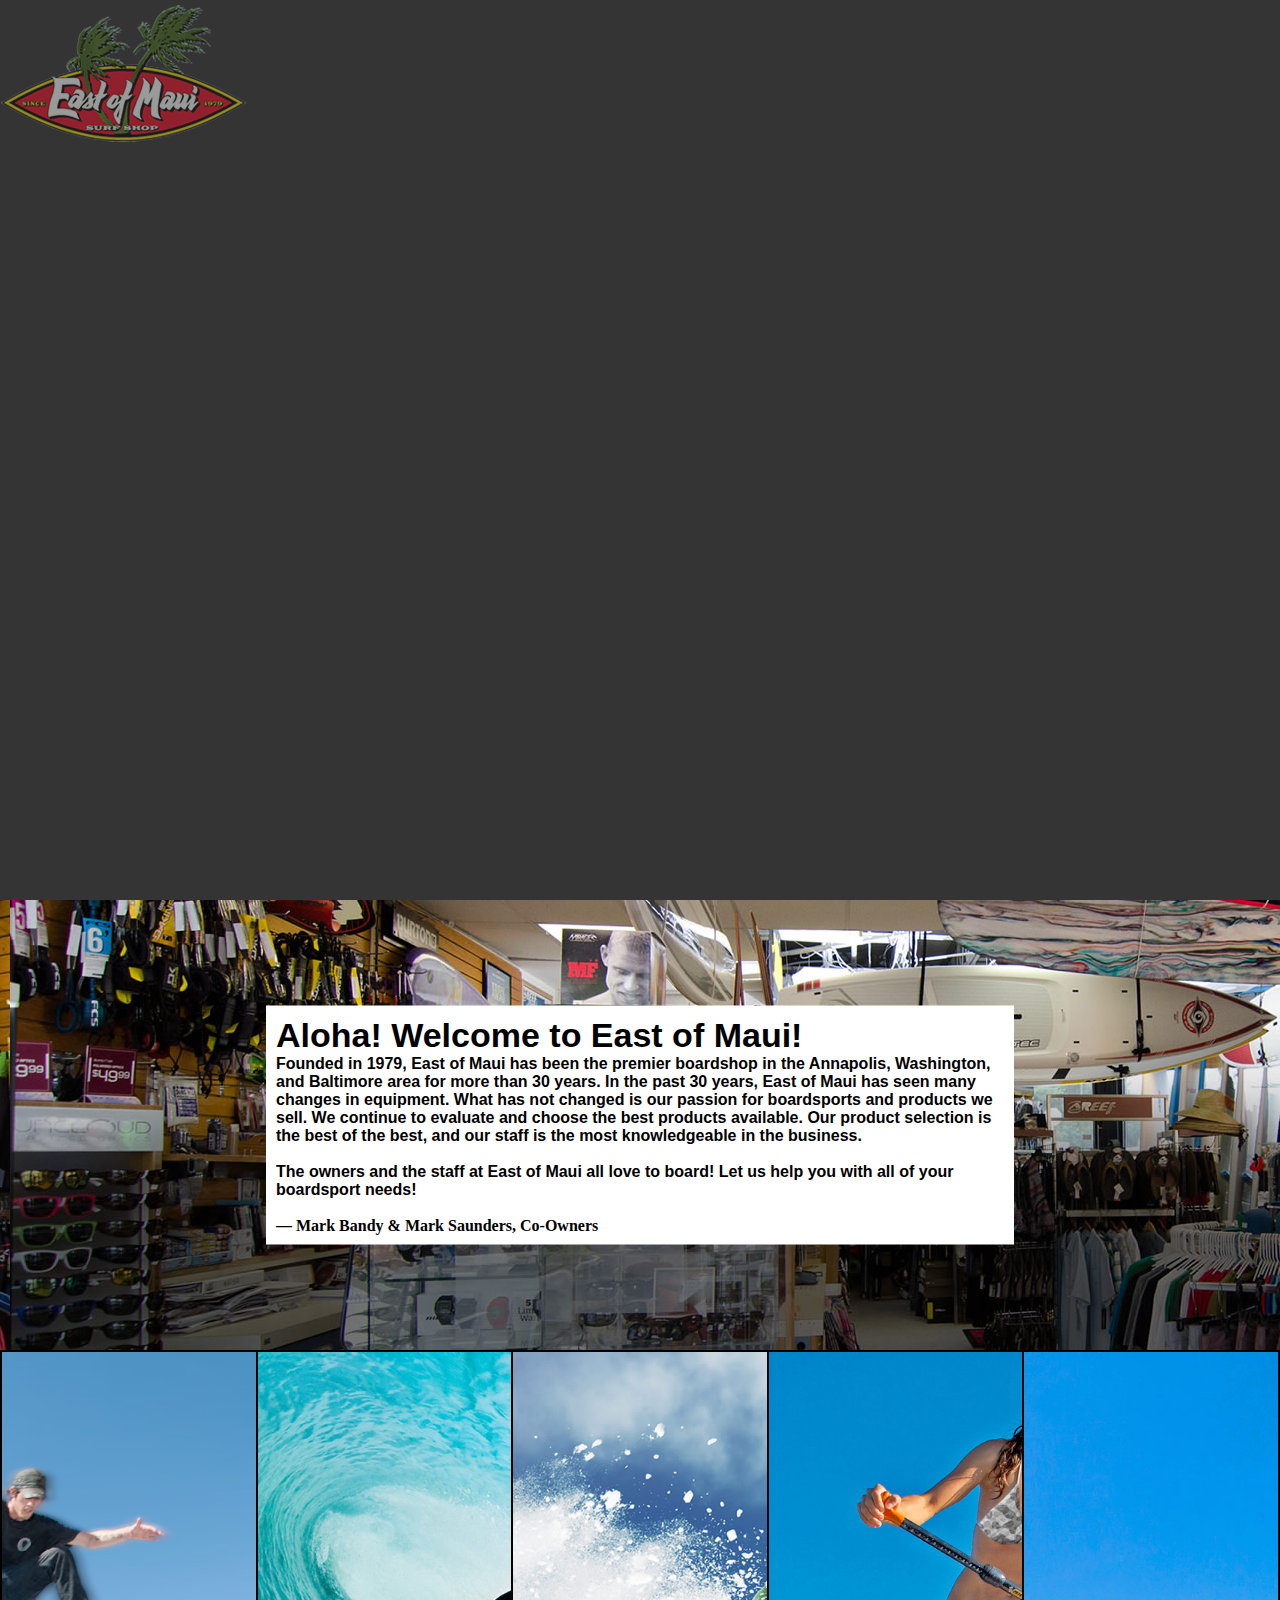
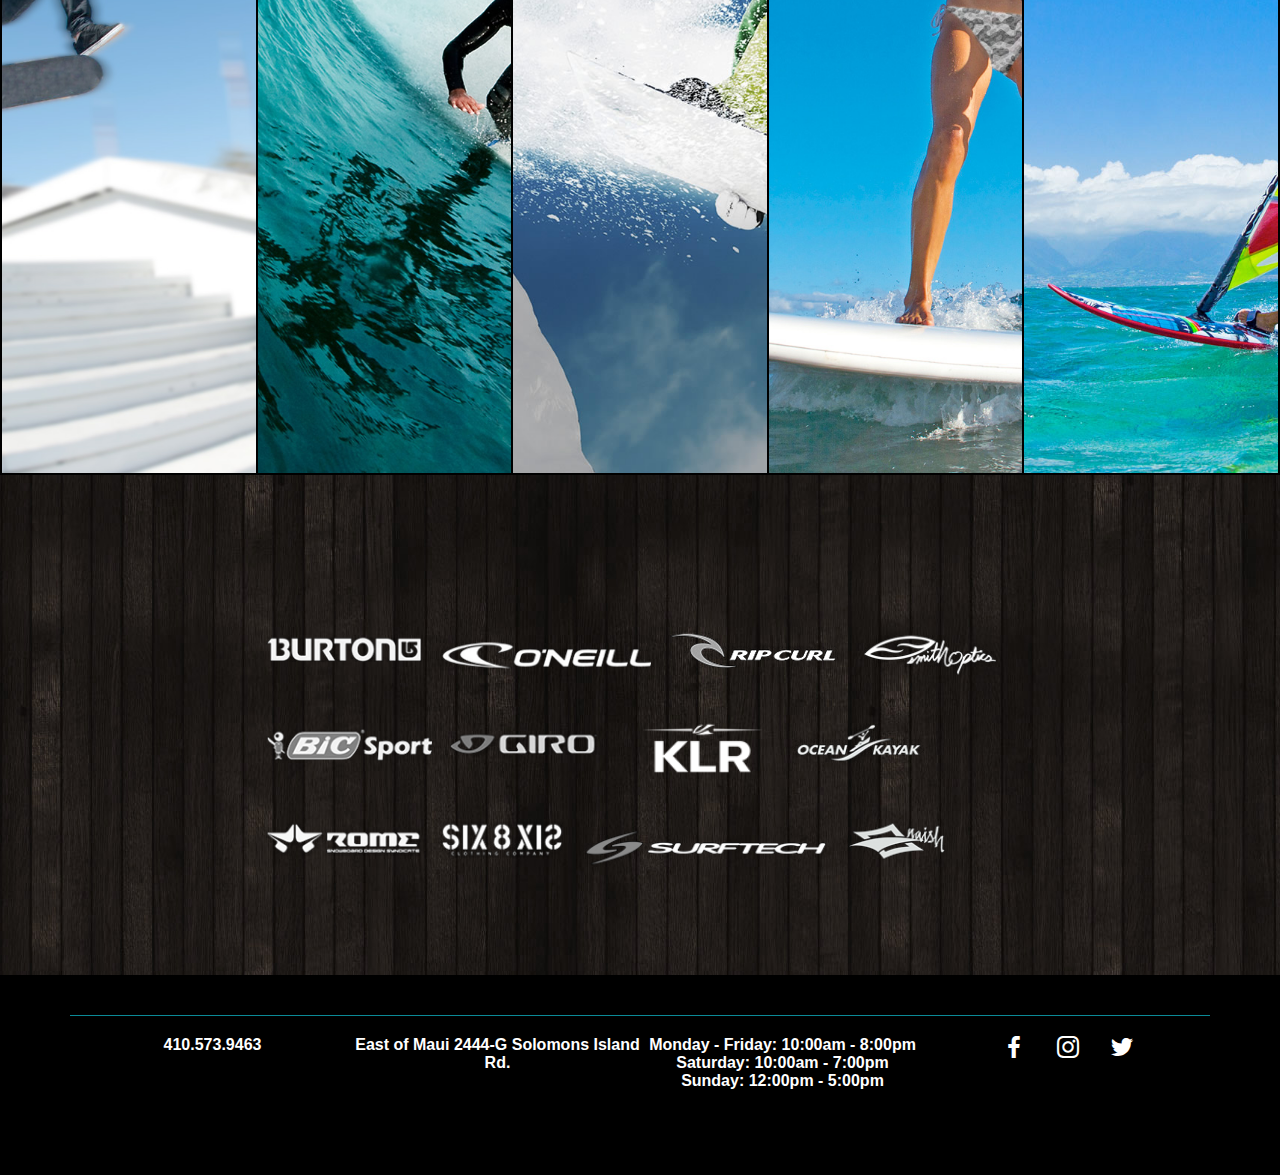
==== index.html @ a105af45 "initial commit - add html,styles,readme" ====
<!DOCTYPE html>
<html>
  <head>
    <meta charset="utf-8">
    <title>East of Maui Redesign</title>
    <link rel="stylesheet" href="css/styles.css">
    <script src="js/jquery-3.2.1.min.js" type="text/javascript"></script>
    <script src="js/main.js" type="text/javascript"></script>
  </head>
  <body>
    <header class="mini">
      <div class="header-container">
        <div class="logo">
          <a href="#"><img src="assets/logo.png" alt="East of Maui | Maryland's Premier Surf and Skateboard Shop"></a>
        </div>
        <nav>
          <a href="#">Home</a>
          <a href="#">Products</a>
          <a href="#">Services</a>
          <a href="#">About</a>
          <a href="#">Calendar</a>
          <a href="#">Contact</a>
        </nav>
      </div>
    </header>
    <div class="intro-container">
      <iframe width="100%" height="100%" src="https://www.youtube.com/embed/_y1dkSL-S7A?rel=0&amp;loop=1;controls=0&amp;showinfo=0;playlist=_y1dkSL-S7A" frameborder="0" allowfullscreen></iframe>
      <!-- <div class="intro-overlay"></div> -->
      <!-- <div class="buttons">
        <a href="home.html">Go to Site</a>
        <h1>Watch Video</h1>
      </div> -->
    </div>
    <div class="hero">
      <div class="hero-text">
        <h1>Aloha! Welcome to East of Maui!</h1>
        <p>Founded in 1979, East of Maui has been the premier boardshop in the Annapolis, Washington, and Baltimore area for more than 30 years. In the past 30 years, East of Maui has seen many changes in equipment. What has not changed is our passion for boardsports and products we sell. We continue to evaluate and choose the best products available. Our product selection is the best of the best, and our staff is the most knowledgeable in the business.</p>
        <br>
        <p>The owners and the staff at East of Maui all love to board! Let us help you with all of your boardsport needs!</p>
        <br>
        <span>&mdash;<strong> Mark Bandy &amp; Mark Saunders</strong>, Co-Owners</span>
      </div>
    </div>
    <div id="accordion">
      <ul>
        <li>
          <div class="block">
            <a href="#">
              <h2>Skateboards</h2>
              <p>View Products ></p>
            </a>
          </div>
        </li>
        <li>
          <div class="block">
            <a href="#">
              <h2>Surfboards</h2>
              <p>View Products ></p>
            </a>
          </div>
        </li>
        <li>
          <div class="block">
            <a href="#">
              <h2>Snowboards</h2>
              <p>View Products ></p>
            </a>
          </div>
        </li>
        <li>
          <div class="block">
            <a href="#">
              <h2>Standup Paddleboards</h2>
              <p>View Products ></p>
            </a>
          </div>
        </li>
        <li>
          <div class="block">
            <a href="#">
              <h2>Windsurfing</h2>
              <p>View Products ></p>
            </a>
          </div>
        </li>
      </ul>
    </div>
    <div class="brands">
      <div class="inner">
        <img class="brand-logo" src="./assets/brands/burton.png" alt="">
        <img class="brand-logo" src="./assets/brands/oneill.png" alt="">
        <img class="brand-logo" src="./assets/brands/rip.png" alt="">
        <img class="brand-logo" src="./assets/brands/smith.png" alt="">
        <img class="brand-logo" src="./assets/brands/bic.png" alt="">
        <img class="brand-logo" src="./assets/brands/giro.png" alt="">
        <img class="brand-logo" src="./assets/brands/klr.png" alt="">
        <img class="brand-logo" src="./assets/brands/ockayak.png" alt="">
        <img class="brand-logo" src="./assets/brands/rome.png" alt="">
        <img class="brand-logo" src="./assets/brands/six8.png" alt="">
        <img class="brand-logo" src="./assets/brands/surftech.png" alt="">
        <img class="brand-logo" src="./assets/brands/naish.png" alt="">
      </div>
    </div>
    <footer id="footer">
      <div class="inner">
        <div class="telephone">
          <h3>410.573.9463</h3>
        </div>
        <div class="info">
          <h3><strong>East of Maui</strong> 2444-G Solomons Island Rd.</h3>
        </div>
        <div class="hours">
          <h3><strong>Monday - Friday:</strong>  10:00am - 8:00pm</h3>
          <h3><strong>Saturday:</strong>  10:00am - 7:00pm</h3>
          <h3><strong>Sunday:</strong>  12:00pm - 5:00pm</h3>
        </div>
        <ul class="soc">
          <li><a class="soc-facebook" href="#"></a></li>
          <li><a class="soc-instagram" href="#"></a></li>
          <li><a class="soc-twitter soc-icon-last" href="#"></a></li>
        </ul>
      </div>
    </footer>
  </body>
</html>
---- css/styles.css ----
* {
  padding: 0;
  margin: 0;
  box-sizing: border-box; }

body {
  height: 100%;
  font-size: 1px;
  overflow-X: hidden;
  background-color: #343434; }

a {
  text-decoration: none; }

html, body, div, span, applet, object, iframe,
h1, h2, h3, h4, h5, h6, p, blockquote, pre,
a {
  border: 0;
  font-size: 100%;
  vertical-align: baseline; }

h1, h2, h3, p, a {
  font-family: sans-serif; }

@font-face {
  font-family: 'si';
  src: url("../assets/icons/socicon.eot");
  src: url("../assets/icons/socicon.eot?#iefix") format("embedded-opentype"), url("../assets/icons/socicon.woff") format("woff"), url("../assets/icons/socicon.ttf") format("truetype"), url("../assets/icons/socicon.svg#icomoonregular") format("svg");
  font-weight: normal;
  font-style: normal; }
@media screen and (-webkit-min-device-pixel-ratio: 0) {
  @font-face {
    font-family: si;
    src: url(PATH_TO/socicon.svg) format(svg); } }
.soc {
  overflow: hidden;
  margin: 0;
  padding: 0;
  list-style: none; }

.soc li {
  display: inline-block;
  *display: inline;
  zoom: 1; }

.soc li a {
  font-family: si !important;
  font-style: normal;
  font-weight: 400;
  -webkit-font-smoothing: antialiased;
  -moz-osx-font-smoothing: grayscale;
  -webkit-box-sizing: border-box;
  -moz-box-sizing: border-box;
  -ms-box-sizing: border-box;
  -o-box-sizing: border-box;
  box-sizing: border-box;
  -o-transition: .1s;
  -ms-transition: .1s;
  -moz-transition: .1s;
  -webkit-transition: .1s;
  transition: .1s;
  -webkit-transition-property: transform;
  transition-property: transform;
  -webkit-transform: translateZ(0);
  transform: translateZ(0);
  overflow: hidden;
  text-decoration: none;
  text-align: center;
  display: block;
  position: relative;
  z-index: 1;
  width: 40px;
  height: 40px;
  line-height: 40px;
  font-size: 22px;
  -webkit-border-radius: 86px;
  -moz-border-radius: 86px;
  border-radius: 86px;
  margin-right: 10px;
  color: #ffffff;
  background-color: #000; }

.soc a:hover {
  z-index: 2;
  -webkit-transform: scale(1.2);
  transform: scale(1.2);
  transition: transform 0.5s; }

.soc-icon-last {
  margin: 0 !important; }

.soc-facebook:before {
  content: '\e041'; }

.soc-instagram:before {
  content: '\e057'; }

.soc-twitter:before {
  content: '\e040'; }

header {
  z-index: 4; }
  header.mini {
    position: absolute; }
    header.mini .header-container {
      opacity: 0.5; }
    header.mini nav {
      display: none; }
  header.clone {
    position: fixed;
    top: 0;
    left: 0;
    right: 0;
    transform: translateY(-100%);
    transition: 0.2s transform cubic-bezier(0.3, 0.73, 0.3, 0.74); }

body.down header.clone {
  transform: translateY(0);
  background: rgba(242, 242, 240, 0.8); }
  body.down header.clone .header-container {
    max-width: 748px;
    margin: 0 auto; }
    body.down header.clone .header-container .logo {
      width: 247px;
      margin: 0 auto; }
      body.down header.clone .header-container .logo img {
        height: 115px; }
    body.down header.clone .header-container nav {
      text-align: center; }
      body.down header.clone .header-container nav a {
        text-transform: uppercase;
        color: #000;
        font-size: 17px;
        font-weight: bold;
        width: 14%;
        display: inline-block; }
        body.down header.clone .header-container nav a:hover {
          color: #0096B4;
          transition: color 0.2s; }

.hero {
  height: 450px;
  width: 100%;
  background-image: url(../assets/shop.jpg);
  background-position: 10px -243px; }
  .hero .hero-text {
    background: #fff;
    font-weight: 900;
    padding: 10px;
    max-width: 748px;
    margin: 0 auto;
    position: relative;
    top: 50%;
    -webkit-transform: translateY(-50%);
    transform: translateY(-50%); }
    .hero .hero-text h1 {
      font-size: 34px; }

#accordion {
  height: 725px;
  width: 100%;
  border: 1px solid; }
  #accordion ul {
    width: 100%;
    height: 100%;
    display: table;
    table-layout: fixed;
    margin: 0;
    padding: 0; }
    #accordion ul li:nth-child(1) {
      background-image: url(../assets/skate.jpg);
      background-position: 45% 0; }
    #accordion ul li:nth-child(2) {
      background-image: url(../assets/surf.jpg); }
    #accordion ul li:nth-child(3) {
      background-image: url(../assets/snowboard.jpg);
      background-position: 17% 0; }
    #accordion ul li:nth-child(4) {
      background-image: url(../assets/sup.jpg);
      background-position: 42% 0; }
    #accordion ul li:nth-child(5) {
      background-image: url(../assets/windsurf.jpg); }
    #accordion ul li {
      border: 1px solid;
      background-size: cover;
      background-repeat: no-repeat;
      display: table-cell;
      vertical-align: bottom;
      position: relative;
      width: 16.666%;
      height: 100%;
      background-repeat: no-repeat;
      background-position: center center;
      transition: all 500ms ease; }
      #accordion ul li .block {
        display: block;
        overflow: hidden;
        width: 100%;
        height: 100%; }
        #accordion ul li .block a {
          display: block;
          height: 100%;
          width: 100%;
          position: relative;
          z-index: 3;
          vertical-align: bottom;
          padding: 15px 20px;
          box-sizing: border-box;
          color: #fff;
          text-decoration: none;
          font-family: Open Sans, sans-serif;
          transition: all 200ms ease; }
          #accordion ul li .block a * {
            opacity: 0;
            margin: 0;
            width: 100%;
            text-overflow: ellipsis;
            position: relative;
            z-index: 5;
            white-space: nowrap;
            overflow: hidden;
            -webkit-transform: translateX(-20px);
            transform: translateX(-20px);
            -webkit-transition: all 400ms ease;
            transition: all 400ms ease; }
          #accordion ul li .block a h2 {
            font-family: Montserrat, sans-serif;
            text-overflow: clip;
            font-size: 24px;
            text-transform: uppercase;
            margin-bottom: 2px;
            top: 160px; }
          #accordion ul li .block a p {
            top: 160px;
            font-size: 13.5px; }
    #accordion ul:hover li {
      width: 8%; }
      #accordion ul:hover li:hover {
        width: 60%; }
        #accordion ul:hover li:hover a {
          background: rgba(0, 0, 0, 0.4); }
          #accordion ul:hover li:hover a * {
            opacity: 1;
            -webkit-transform: translateX(0);
            transform: translateX(0); }

.brands {
  height: 500px;
  background-image: url(../assets/bg_wood.jpg); }
  .brands .inner {
    max-width: 748px;
    margin: 0 auto;
    padding-top: 15vh; }
    .brands .inner .brand-logo {
      display: inline-block;
      width: auto;
      height: 58px;
      margin: 16px 14px 16px 0; }

#footer {
  width: 100%;
  height: 200px;
  background: black;
  padding: 40px 0 0 0; }
  #footer .inner {
    width: calc(100% - 140px);
    height: 100%;
    border-top: 1px solid #0B8A97;
    margin: 0 auto;
    padding: 20px 0 0 0;
    text-align: center; }
    #footer .inner h3 {
      color: white; }
    #footer .inner .telephone, #footer .inner .info, #footer .inner .hours, #footer .inner .soc {
      float: left;
      display: block;
      width: 25%; }
    #footer .inner .soc li {
      margin-top: -9px; }
    #footer .inner .copyright {
      text-align: center; }

.intro-container {
  height: 100vh;
  width: 100%;
  position: relative; }
  .intro-container .intro-overlay {
    position: absolute;
    background: rgba(166, 154, 152, 0.4);
    height: 100%;
    width: 100%;
    top: 0; }
  .intro-container .buttons {
    width: 100px;
    height: 100px;
    z-index: 3;
    position: absolute;
    bottom: 30px;
    left: auto;
    right: 50%; }

/*# sourceMappingURL=styles.css.map */
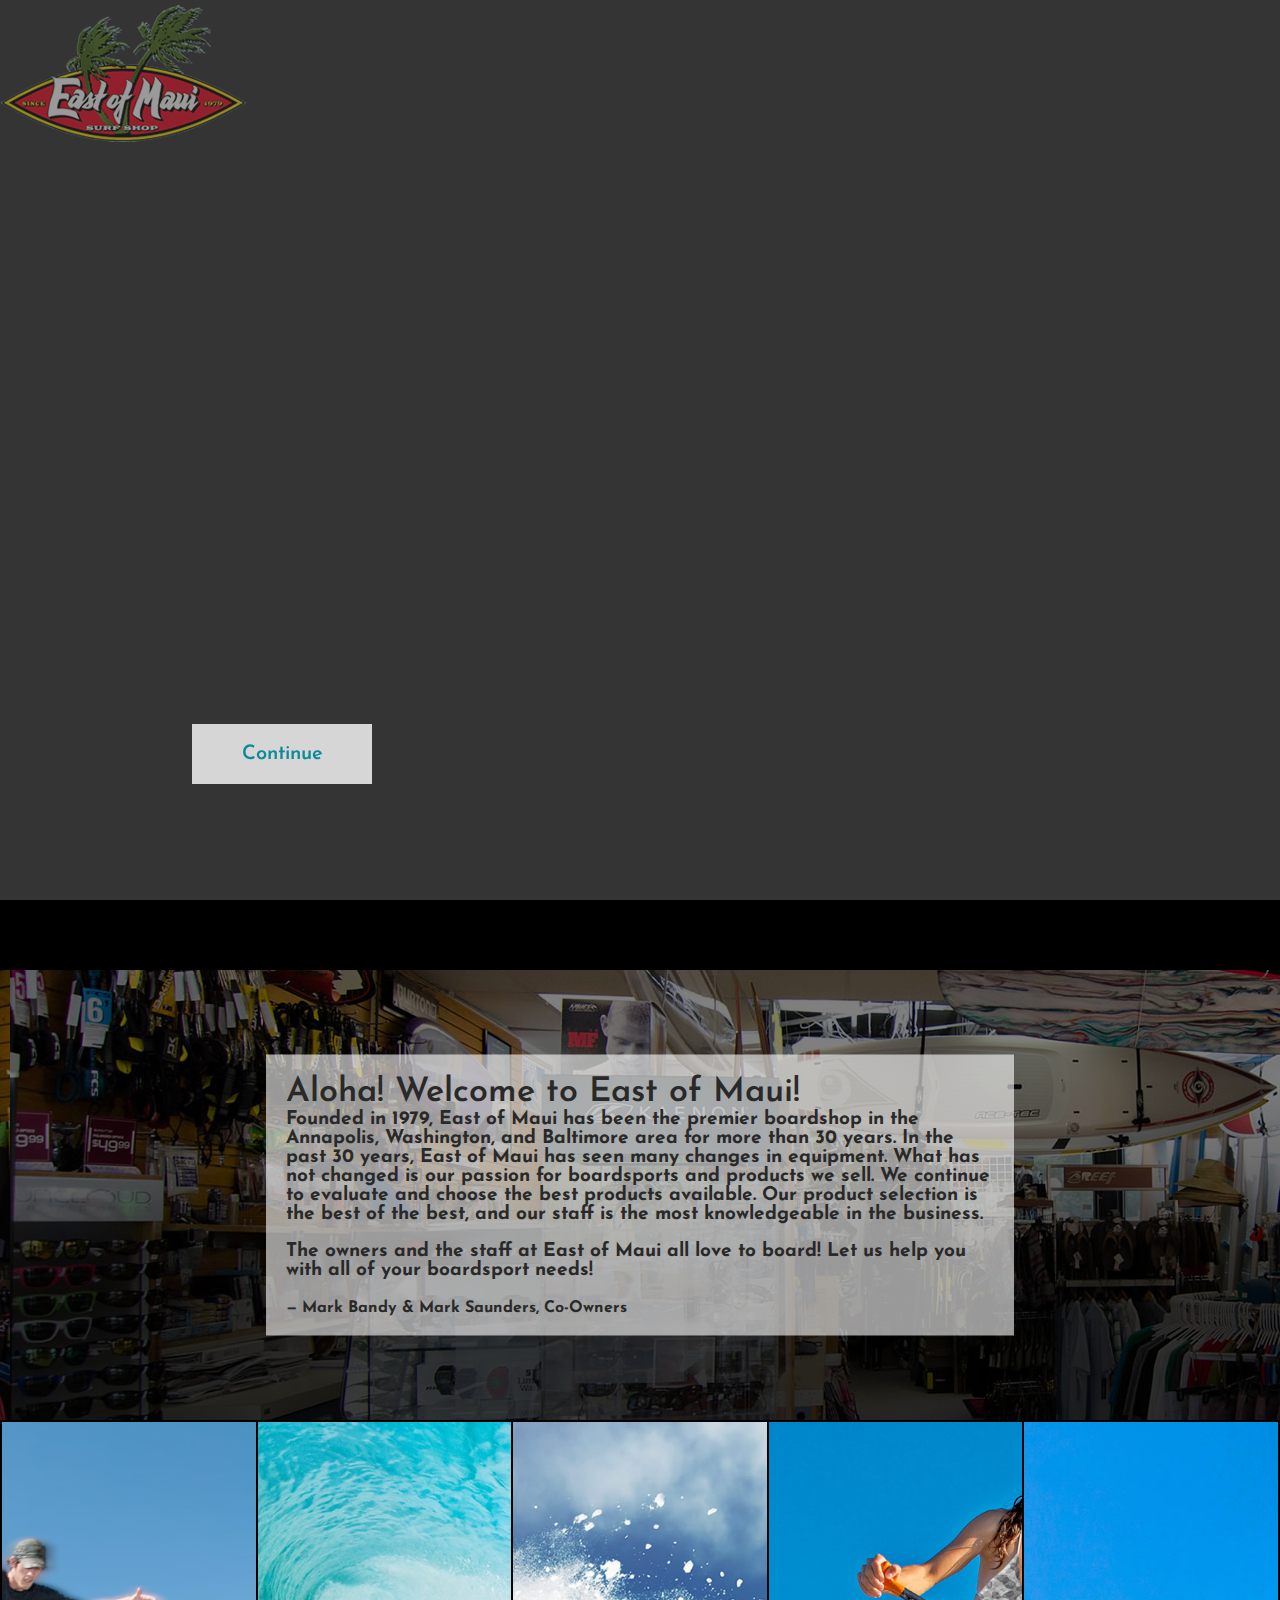
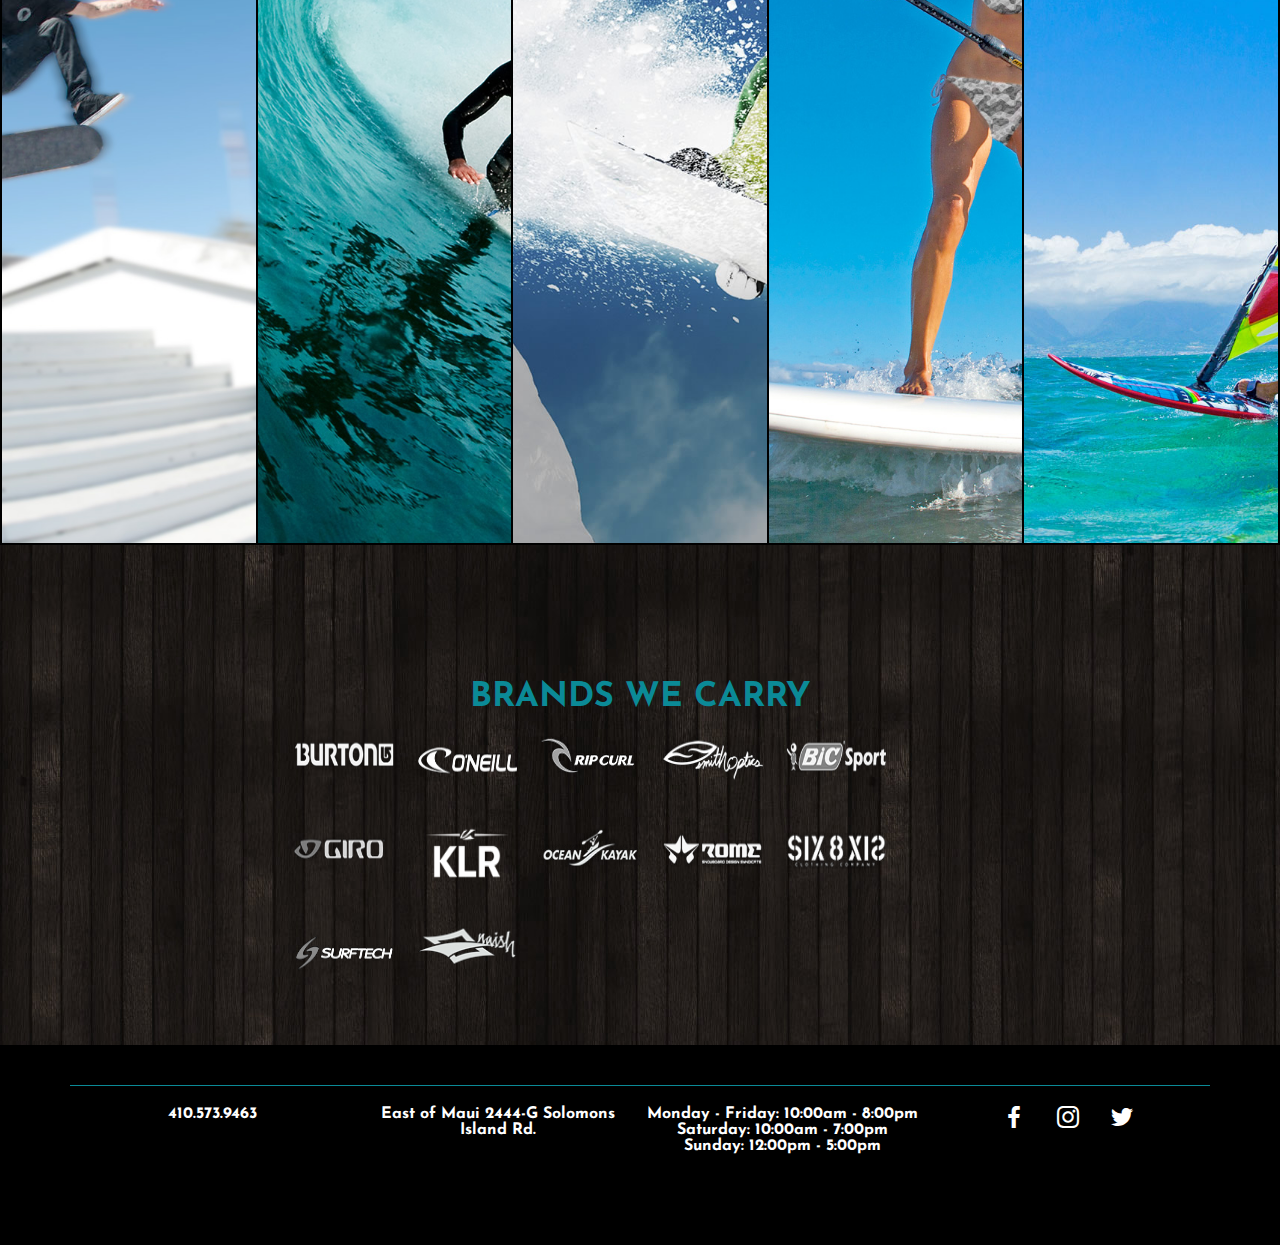
==== commit 846835b3: "add some mobile styles" ====
--- a/index.html
+++ b/index.html
@@ -24,102 +24,104 @@
       </div>
     </header>
     <div class="intro-container">
-      <iframe width="100%" height="100%" src="https://www.youtube.com/embed/_y1dkSL-S7A?rel=0&amp;loop=1;controls=0&amp;showinfo=0;playlist=_y1dkSL-S7A" frameborder="0" allowfullscreen></iframe>
-      <!-- <div class="intro-overlay"></div> -->
-      <!-- <div class="buttons">
-        <a href="home.html">Go to Site</a>
-        <h1>Watch Video</h1>
-      </div> -->
+      <iframe id="intro-video" width="100%" height="100%" src="https://www.youtube.com/embed/_y1dkSL-S7A?rel=0&amp;loop=1;controls=0&amp;showinfo=0;playlist=_y1dkSL-S7A" frameborder="0" allowfullscreen></iframe>
+      <!-- <div class="intro-button watch"><a href="#">Watch Video</a></div> -->
+      <div class="intro-button continue"><a href="#hero"><h2>Continue</h2></a></div>
     </div>
-    <div class="hero">
-      <div class="hero-text">
-        <h1>Aloha! Welcome to East of Maui!</h1>
-        <p>Founded in 1979, East of Maui has been the premier boardshop in the Annapolis, Washington, and Baltimore area for more than 30 years. In the past 30 years, East of Maui has seen many changes in equipment. What has not changed is our passion for boardsports and products we sell. We continue to evaluate and choose the best products available. Our product selection is the best of the best, and our staff is the most knowledgeable in the business.</p>
-        <br>
-        <p>The owners and the staff at East of Maui all love to board! Let us help you with all of your boardsport needs!</p>
-        <br>
-        <span>&mdash;<strong> Mark Bandy &amp; Mark Saunders</strong>, Co-Owners</span>
+    <div id="main-content">
+      <div id="hero" class="hero">
+        <div class="hero-overlay">
+          <div class="hero-text">
+            <h1>Aloha! Welcome to East of Maui!</h1>
+            <p>Founded in 1979, East of Maui has been the premier boardshop in the Annapolis, Washington, and Baltimore area for more than 30 years. In the past 30 years, East of Maui has seen many changes in equipment. What has not changed is our passion for boardsports and products we sell. We continue to evaluate and choose the best products available. Our product selection is the best of the best, and our staff is the most knowledgeable in the business.</p>
+            <br>
+            <p>The owners and the staff at East of Maui all love to board! Let us help you with all of your boardsport needs!</p>
+            <br>
+            <span>&mdash;<strong> Mark Bandy &amp; Mark Saunders</strong>, Co-Owners</span>
+          </div>
+        </div>
       </div>
-    </div>
-    <div id="accordion">
-      <ul>
-        <li>
-          <div class="block">
-            <a href="#">
-              <h2>Skateboards</h2>
-              <p>View Products ></p>
-            </a>
-          </div>
-        </li>
-        <li>
-          <div class="block">
-            <a href="#">
-              <h2>Surfboards</h2>
-              <p>View Products ></p>
-            </a>
-          </div>
-        </li>
-        <li>
-          <div class="block">
-            <a href="#">
-              <h2>Snowboards</h2>
-              <p>View Products ></p>
-            </a>
-          </div>
-        </li>
-        <li>
-          <div class="block">
-            <a href="#">
-              <h2>Standup Paddleboards</h2>
-              <p>View Products ></p>
-            </a>
-          </div>
-        </li>
-        <li>
-          <div class="block">
-            <a href="#">
-              <h2>Windsurfing</h2>
-              <p>View Products ></p>
-            </a>
-          </div>
-        </li>
-      </ul>
-    </div>
-    <div class="brands">
-      <div class="inner">
-        <img class="brand-logo" src="./assets/brands/burton.png" alt="">
-        <img class="brand-logo" src="./assets/brands/oneill.png" alt="">
-        <img class="brand-logo" src="./assets/brands/rip.png" alt="">
-        <img class="brand-logo" src="./assets/brands/smith.png" alt="">
-        <img class="brand-logo" src="./assets/brands/bic.png" alt="">
-        <img class="brand-logo" src="./assets/brands/giro.png" alt="">
-        <img class="brand-logo" src="./assets/brands/klr.png" alt="">
-        <img class="brand-logo" src="./assets/brands/ockayak.png" alt="">
-        <img class="brand-logo" src="./assets/brands/rome.png" alt="">
-        <img class="brand-logo" src="./assets/brands/six8.png" alt="">
-        <img class="brand-logo" src="./assets/brands/surftech.png" alt="">
-        <img class="brand-logo" src="./assets/brands/naish.png" alt="">
-      </div>
-    </div>
-    <footer id="footer">
-      <div class="inner">
-        <div class="telephone">
-          <h3>410.573.9463</h3>
-        </div>
-        <div class="info">
-          <h3><strong>East of Maui</strong> 2444-G Solomons Island Rd.</h3>
-        </div>
-        <div class="hours">
-          <h3><strong>Monday - Friday:</strong>  10:00am - 8:00pm</h3>
-          <h3><strong>Saturday:</strong>  10:00am - 7:00pm</h3>
-          <h3><strong>Sunday:</strong>  12:00pm - 5:00pm</h3>
-        </div>
-        <ul class="soc">
-          <li><a class="soc-facebook" href="#"></a></li>
-          <li><a class="soc-instagram" href="#"></a></li>
-          <li><a class="soc-twitter soc-icon-last" href="#"></a></li>
+      <div id="accordion">
+        <ul>
+          <li>
+            <div class="block">
+              <a href="#">
+                <h2>Skateboards</h2>
+                <p>View Products ></p>
+              </a>
+            </div>
+          </li>
+          <li>
+            <div class="block">
+              <a href="#">
+                <h2>Surfboards</h2>
+                <p>View Products ></p>
+              </a>
+            </div>
+          </li>
+          <li>
+            <div class="block">
+              <a href="#">
+                <h2>Snowboards</h2>
+                <p>View Products ></p>
+              </a>
+            </div>
+          </li>
+          <li>
+            <div class="block">
+              <a href="#">
+                <h2>Standup Paddleboards</h2>
+                <p>View Products ></p>
+              </a>
+            </div>
+          </li>
+          <li>
+            <div class="block">
+              <a href="#">
+                <h2>Windsurfing</h2>
+                <p>View Products ></p>
+              </a>
+            </div>
+          </li>
         </ul>
       </div>
-    </footer>
+      <div class="brands">
+        <div class="inner">
+          <h2>Brands We Carry</h2>
+          <img class="brand-logo" src="./assets/brands/burton.png" alt="">
+          <img class="brand-logo" src="./assets/brands/oneill.png" alt="">
+          <img class="brand-logo" src="./assets/brands/rip.png" alt="">
+          <img class="brand-logo" src="./assets/brands/smith.png" alt="">
+          <img class="brand-logo" src="./assets/brands/bic.png" alt="">
+          <img class="brand-logo" src="./assets/brands/giro.png" alt="">
+          <img class="brand-logo" src="./assets/brands/klr.png" alt="">
+          <img class="brand-logo" src="./assets/brands/ockayak.png" alt="">
+          <img class="brand-logo" src="./assets/brands/rome.png" alt="">
+          <img class="brand-logo" src="./assets/brands/six8.png" alt="">
+          <img class="brand-logo" src="./assets/brands/surftech.png" alt="">
+          <img class="brand-logo" src="./assets/brands/naish.png" alt="">
+        </div>
+      </div>
+      <footer id="footer">
+        <div class="inner">
+          <div class="telephone">
+            <h3>410.573.9463</h3>
+          </div>
+          <div class="info">
+            <h3><strong>East of Maui</strong> 2444-G Solomons Island Rd.</h3>
+          </div>
+          <div class="hours">
+            <h3><strong>Monday - Friday:</strong>  10:00am - 8:00pm</h3>
+            <h3><strong>Saturday:</strong>  10:00am - 7:00pm</h3>
+            <h3><strong>Sunday:</strong>  12:00pm - 5:00pm</h3>
+          </div>
+          <ul class="soc">
+            <li><a class="soc-facebook" href="#"></a></li>
+            <li><a class="soc-instagram" href="#"></a></li>
+            <li><a class="soc-twitter soc-icon-last" href="#"></a></li>
+          </ul>
+        </div>
+      </footer>
+    </div>
   </body>
 </html>
--- a/css/styles.css
+++ b/css/styles.css
@@ -1,3 +1,4 @@
+@import url("https://fonts.googleapis.com/css?family=Josefin+Sans:300,400,600");
 * {
   padding: 0;
   margin: 0;
@@ -19,8 +20,13 @@
   font-size: 100%;
   vertical-align: baseline; }
 
-h1, h2, h3, p, a {
-  font-family: sans-serif; }
+h1,
+h2,
+h3,
+span,
+p,
+a {
+  font-family: 'Josefin Sans', sans-serif; }
 
 @font-face {
   font-family: 'si';
@@ -98,6 +104,34 @@
 .soc-twitter:before {
   content: '\e040'; }
 
+.intro-container {
+  height: 100vh;
+  width: 100%;
+  position: relative; }
+  .intro-container .intro-button {
+    height: 60px;
+    width: 200px;
+    max-width: 180px;
+    text-align: center;
+    position: relative;
+    left: 15%;
+    bottom: 30%;
+    padding: 0;
+    background: rgba(255, 255, 255, 0.8);
+    border: none;
+    z-index: 4; }
+    .intro-container .intro-button.continue {
+      bottom: 20%; }
+    .intro-container .intro-button a {
+      padding: 20px;
+      display: block;
+      height: 100%;
+      width: 100%; }
+      .intro-container .intro-button a h2 {
+        font-size: 20px;
+        font-weight: 600;
+        color: #0B8A97; }
+
 header {
   z-index: 4; }
   header.mini {
@@ -138,15 +172,30 @@
           color: #0096B4;
           transition: color 0.2s; }
 
+@media screen and (max-width: 600px) {
+  body.down header.clone .header-container .logo {
+    width: 200px; }
+  body.down header.clone .header-container nav a {
+    font-size: 11px; } }
+#main-content {
+  padding-top: 20px;
+  background: #000; }
+
 .hero {
   height: 450px;
   width: 100%;
+  margin-top: 50px;
   background-image: url(../assets/shop.jpg);
   background-position: 10px -243px; }
+  .hero .hero-overlay {
+    height: 100%;
+    width: 100%;
+    background: rgba(0, 0, 0, 0.5); }
   .hero .hero-text {
-    background: #fff;
+    background: rgba(255, 255, 255, 0.6);
+    color: #292929;
     font-weight: 900;
-    padding: 10px;
+    padding: 20px;
     max-width: 748px;
     margin: 0 auto;
     position: relative;
@@ -154,7 +203,10 @@
     -webkit-transform: translateY(-50%);
     transform: translateY(-50%); }
     .hero .hero-text h1 {
-      font-size: 34px; }
+      font-size: 34px;
+      font-weight: 600; }
+    .hero .hero-text p {
+      font-size: 19px; }
 
 #accordion {
   height: 725px;
@@ -224,38 +276,62 @@
             -webkit-transition: all 400ms ease;
             transition: all 400ms ease; }
           #accordion ul li .block a h2 {
-            font-family: Montserrat, sans-serif;
-            text-overflow: clip;
-            font-size: 24px;
+            font-size: 36px;
             text-transform: uppercase;
             margin-bottom: 2px;
             top: 160px; }
           #accordion ul li .block a p {
             top: 160px;
-            font-size: 13.5px; }
+            font-size: 19px; }
     #accordion ul:hover li {
       width: 8%; }
       #accordion ul:hover li:hover {
         width: 60%; }
         #accordion ul:hover li:hover a {
-          background: rgba(0, 0, 0, 0.4); }
+          background: rgba(0, 0, 0, 0.5); }
           #accordion ul:hover li:hover a * {
             opacity: 1;
             -webkit-transform: translateX(0);
             transform: translateX(0); }
 
+@media screen and (max-width: 600px) {
+  #accordion {
+    height: auto; }
+
+  #accordion ul li .block a h2 {
+    top: 87px;
+    font-size: 28px; }
+  #accordion ul li .block a p {
+    top: 90px; }
+
+  #accordion ul li,
+  #accordion ul li:hover,
+  #accordion ul:hover li,
+  #accordion ul:hover li:hover {
+    position: relative;
+    height: 200px;
+    display: table;
+    table-layout: fixed;
+    width: 100%;
+    -webkit-transition: none;
+    transition: none; } }
 .brands {
-  height: 500px;
+  min-height: 500px;
   background-image: url(../assets/bg_wood.jpg); }
   .brands .inner {
     max-width: 748px;
     margin: 0 auto;
-    padding-top: 15vh; }
+    padding: 15vh 15px 0 15px; }
+    .brands .inner h2 {
+      text-align: center;
+      font-size: 34px;
+      color: #0B8A97;
+      text-transform: uppercase; }
     .brands .inner .brand-logo {
       display: inline-block;
-      width: auto;
+      width: 100px;
       height: 58px;
-      margin: 16px 14px 16px 0; }
+      margin: 16px 6px 16px 13px; }
 
 #footer {
   width: 100%;
@@ -280,23 +356,15 @@
     #footer .inner .copyright {
       text-align: center; }
 
-.intro-container {
-  height: 100vh;
-  width: 100%;
-  position: relative; }
-  .intro-container .intro-overlay {
-    position: absolute;
-    background: rgba(166, 154, 152, 0.4);
-    height: 100%;
-    width: 100%;
-    top: 0; }
-  .intro-container .buttons {
-    width: 100px;
-    height: 100px;
-    z-index: 3;
-    position: absolute;
-    bottom: 30px;
-    left: auto;
-    right: 50%; }
+@media screen and (max-width: 600px) {
+  #footer {
+    height: auto; }
+    #footer .inner .telephone,
+    #footer .inner .info,
+    #footer .inner .hours,
+    #footer .inner .soc {
+      width: 100%;
+      margin: 12px 0 0 0;
+      float: none; } }
 
 /*# sourceMappingURL=styles.css.map */
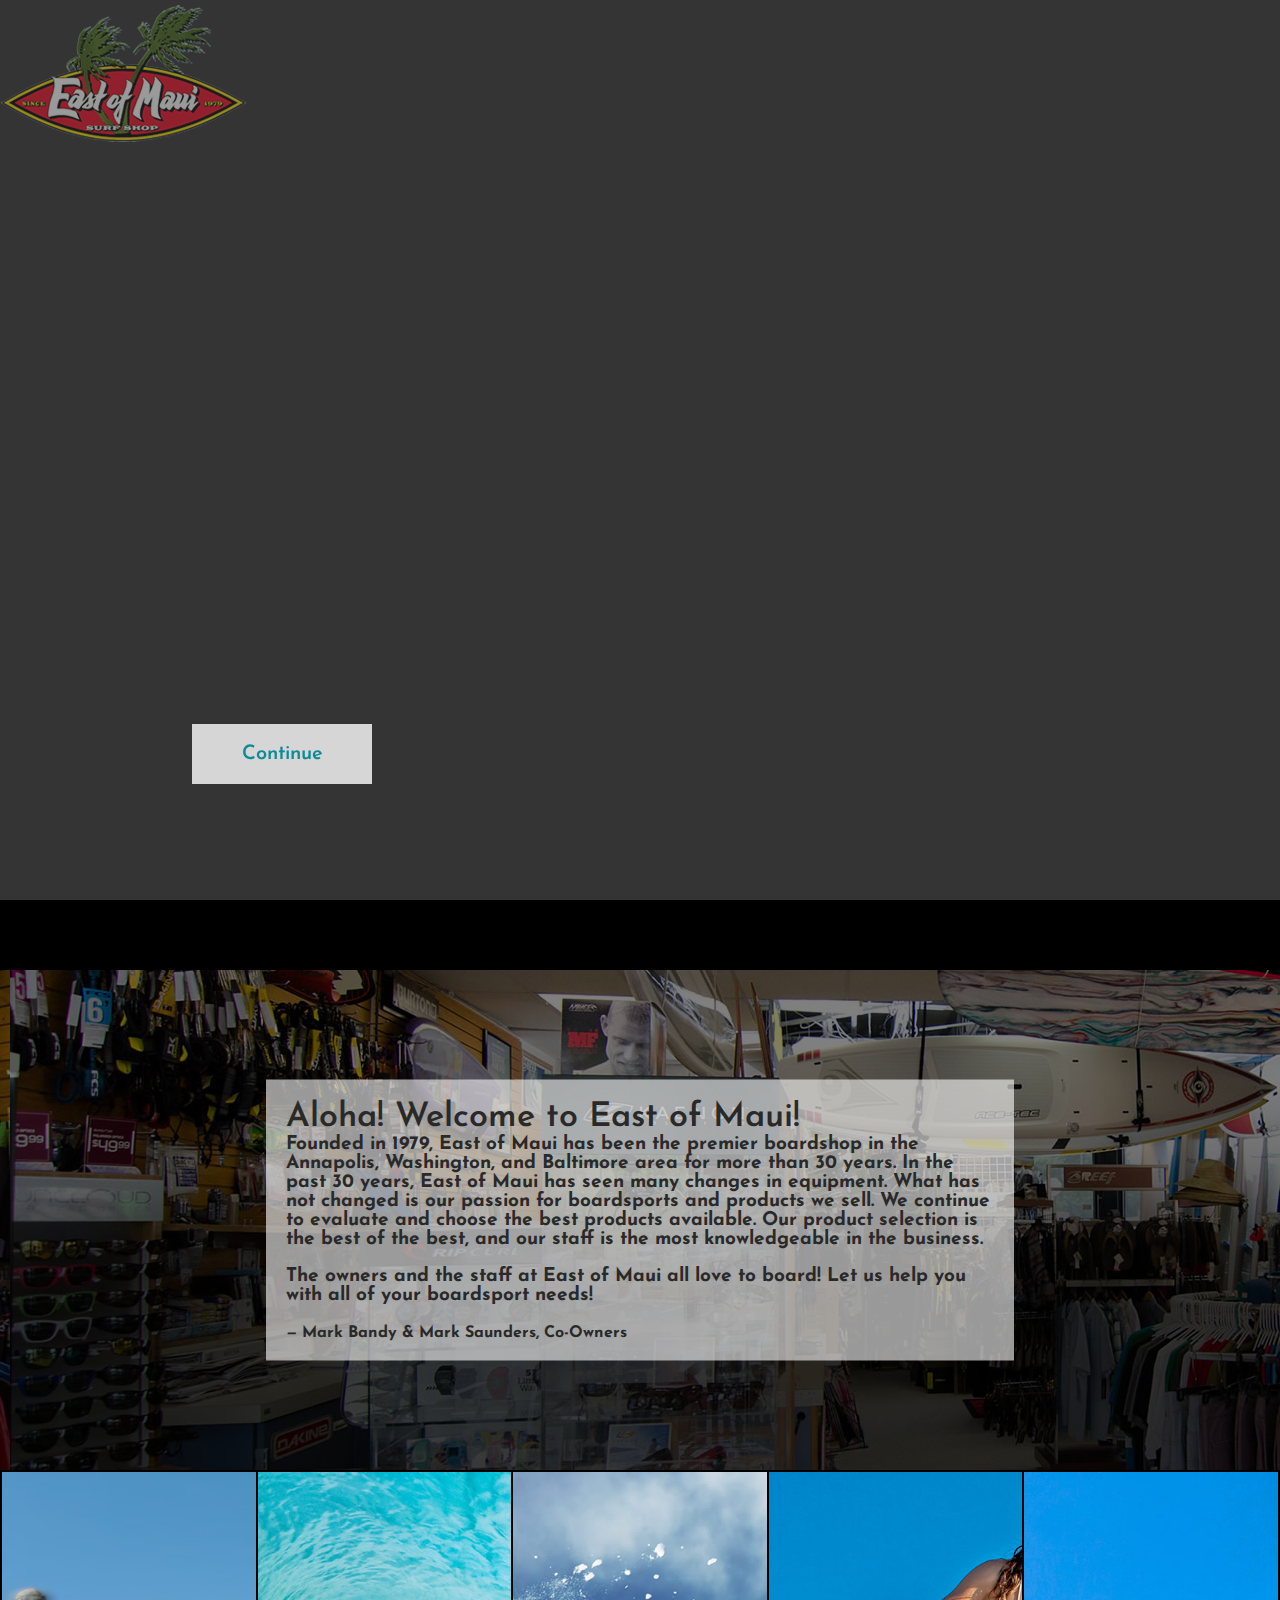
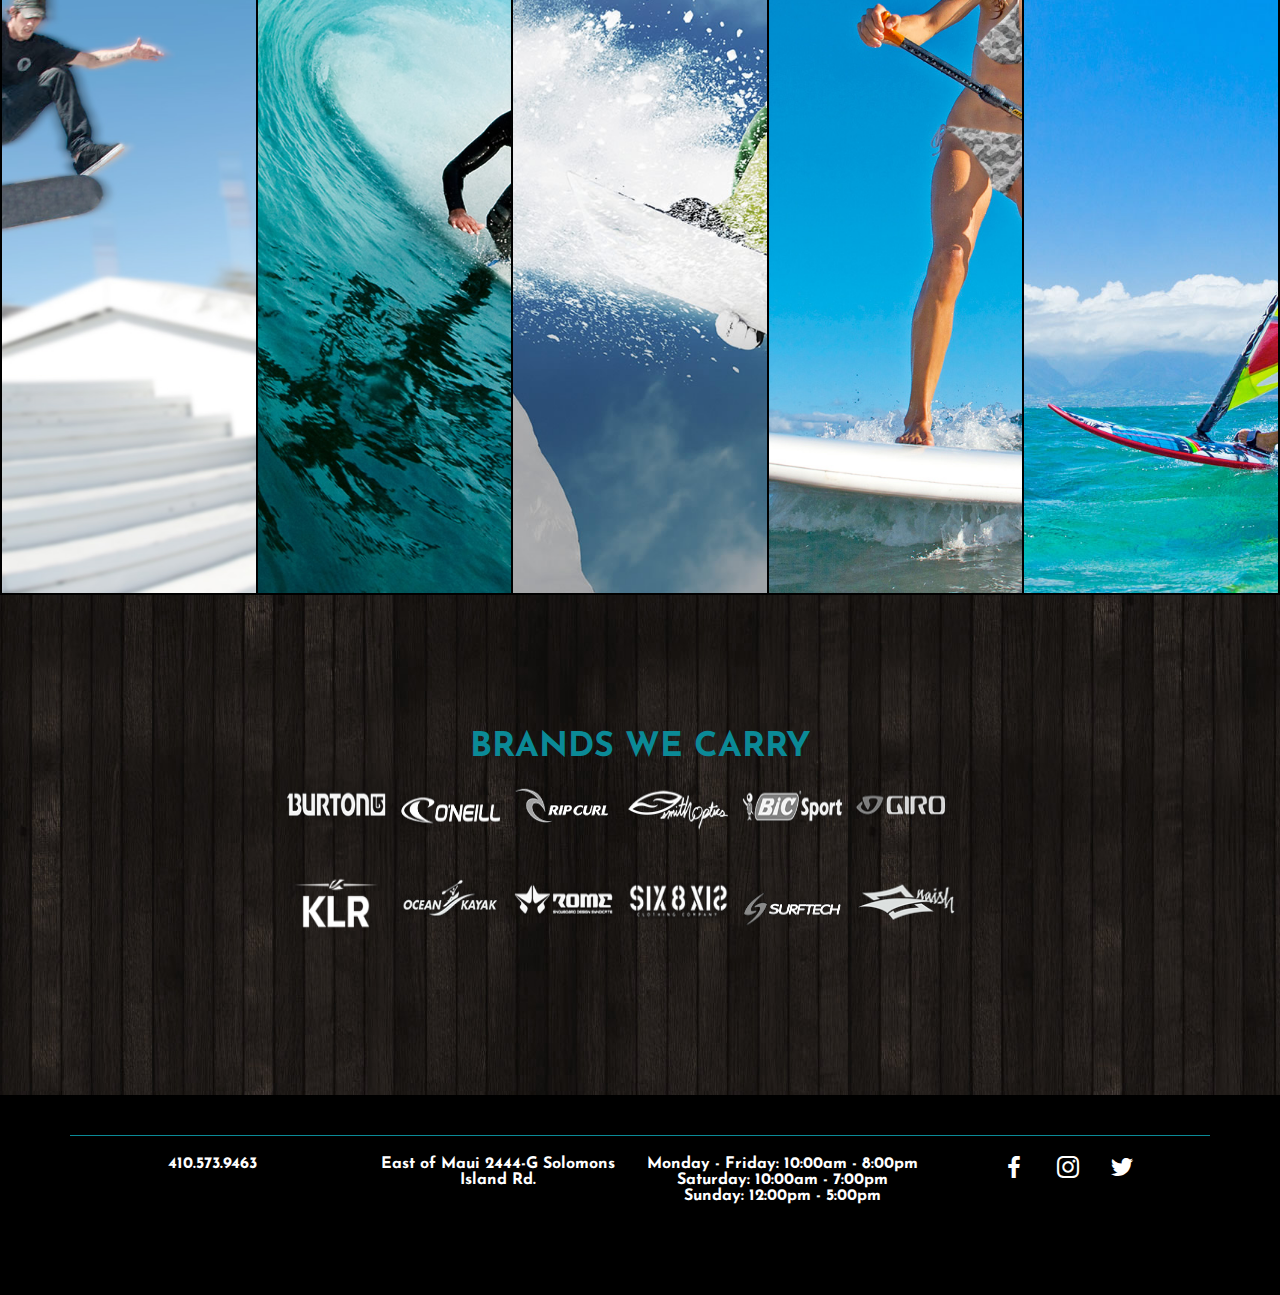
==== commit 67328705: "update mobile styles. clean up js/css/index.html" ====
--- a/index.html
+++ b/index.html
@@ -1,7 +1,7 @@
 <!DOCTYPE html>
 <html>
   <head>
-    <meta charset="utf-8">
+    <meta charset="utf-8" name="viewport" content="width=device-width, initial-scale=1.0">
     <title>East of Maui Redesign</title>
     <link rel="stylesheet" href="css/styles.css">
     <script src="js/jquery-3.2.1.min.js" type="text/javascript"></script>
--- a/css/styles.css
+++ b/css/styles.css
@@ -182,7 +182,7 @@
   background: #000; }
 
 .hero {
-  height: 450px;
+  height: 500px;
   width: 100%;
   margin-top: 50px;
   background-image: url(../assets/shop.jpg);
@@ -266,7 +266,6 @@
             opacity: 0;
             margin: 0;
             width: 100%;
-            text-overflow: ellipsis;
             position: relative;
             z-index: 5;
             white-space: nowrap;
@@ -297,10 +296,14 @@
 @media screen and (max-width: 600px) {
   #accordion {
     height: auto; }
-
+    #accordion a {
+      background: rgba(0, 0, 0, 0.5); }
+
+  #accordion ul li .block a * {
+    opacity: 1; }
   #accordion ul li .block a h2 {
     top: 87px;
-    font-size: 28px; }
+    font-size: 21px; }
   #accordion ul li .block a p {
     top: 90px; }
 
@@ -331,7 +334,7 @@
       display: inline-block;
       width: 100px;
       height: 58px;
-      margin: 16px 6px 16px 13px; }
+      margin: 16px 5px 16px 5px; }
 
 #footer {
   width: 100%;
